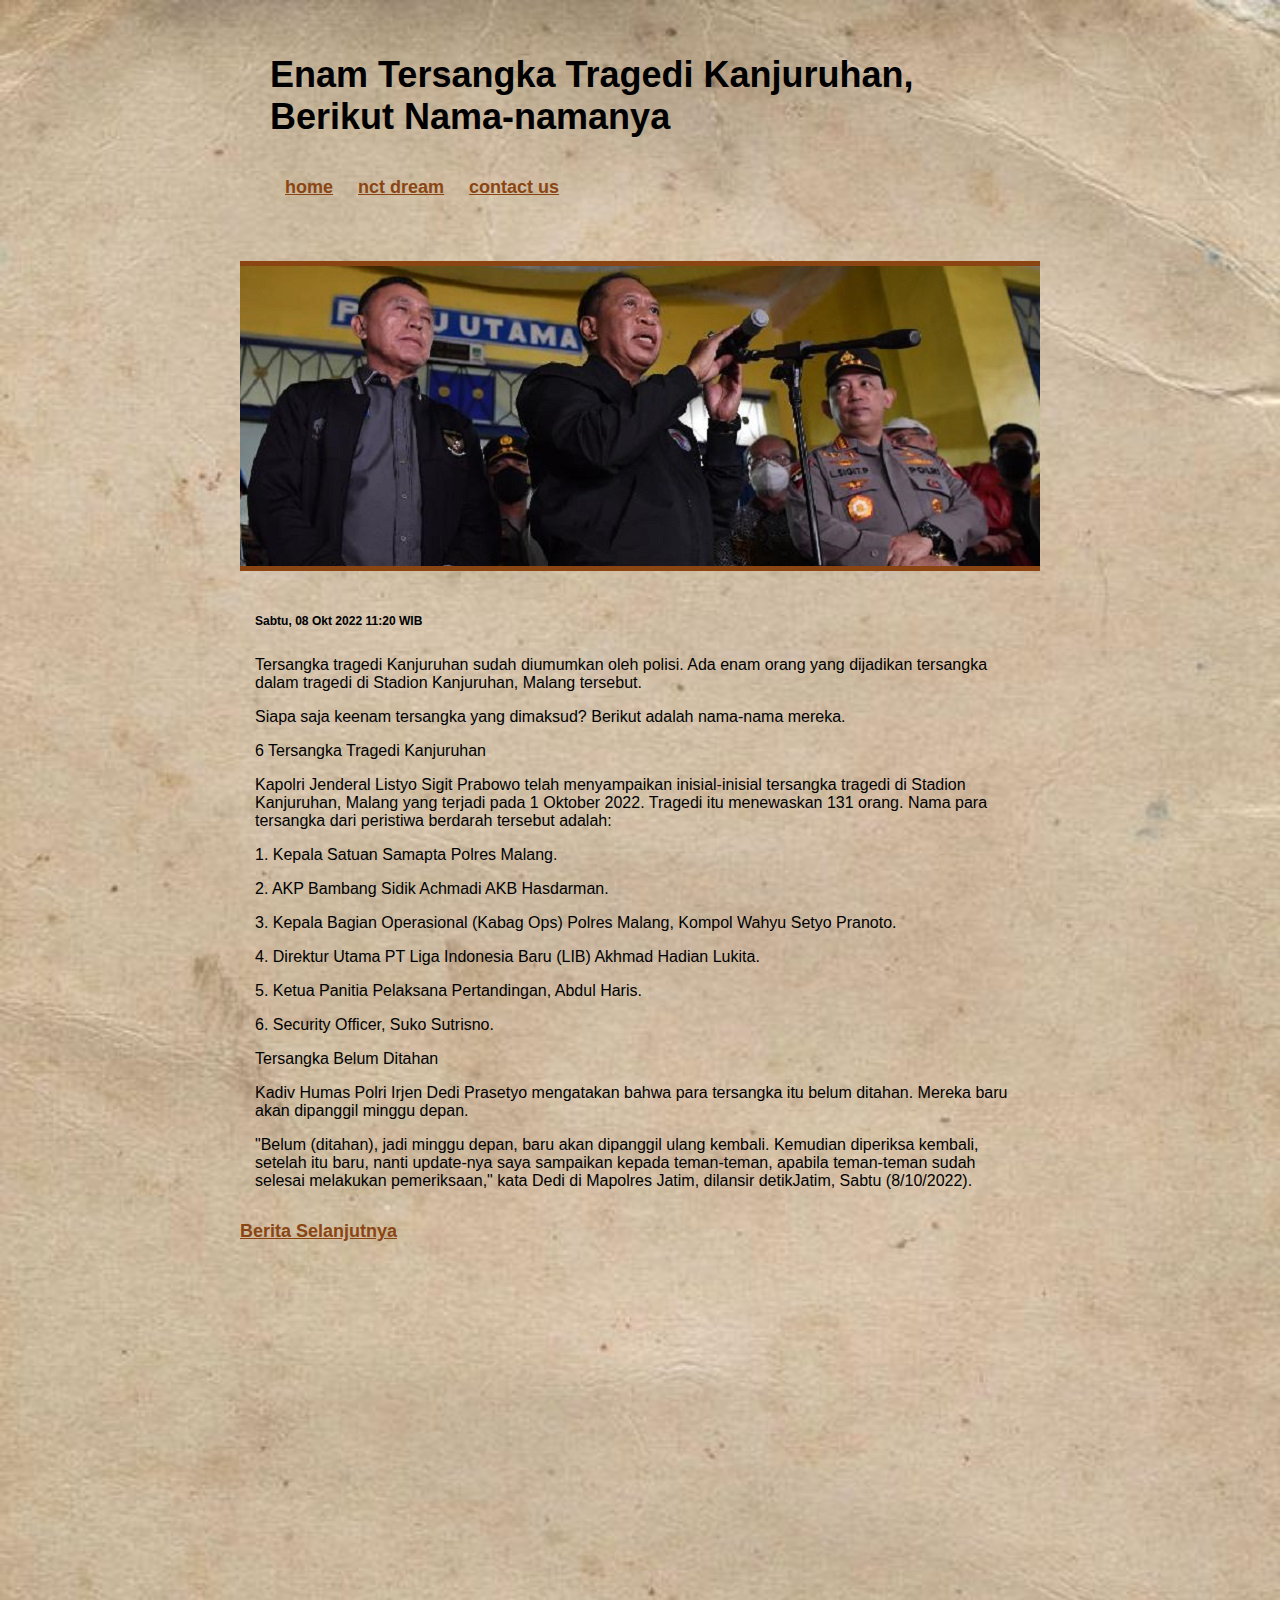
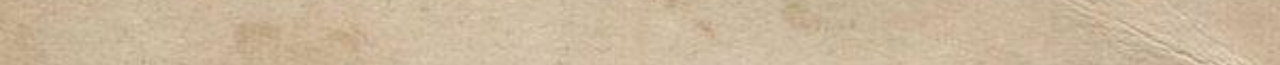
==== berita1.html @ 34c0fe3b "Add files via upload" ====
<!DOCTYPE html>
<html>
<head>
	<meta charset="utf-8">
	<title>Tragedi Kanjuruhan Malang</title>
	<link rel="stylesheet" href="style.css">
	<style type="text/css"></style>
</head>
<body>
	<section id="About">
	<div class="container">
		<div class="header">
			<h1 class="judul">Enam Tersangka Tragedi Kanjuruhan, Berikut Nama-namanya</h1>
			<ul>
				<li><a href="#">home</a></li>
				<li><a href="berita2.html">nct dream</a></li>
				<li><a href="address.html">contact us</a></li>
			</ul>
		</div>
		<div class="banner"></div>
		<div class="isi">
			<h6>Sabtu, 08 Okt 2022 11:20 WIB</h6>
			<p>Tersangka tragedi Kanjuruhan sudah diumumkan oleh polisi. Ada enam orang yang dijadikan tersangka dalam tragedi di Stadion Kanjuruhan, Malang tersebut.</p>

			<p>Siapa saja keenam tersangka yang dimaksud? Berikut adalah nama-nama mereka.</p>

			<p>6 Tersangka Tragedi Kanjuruhan</p>

			<p>Kapolri Jenderal Listyo Sigit Prabowo telah menyampaikan inisial-inisial tersangka tragedi di Stadion Kanjuruhan, Malang yang terjadi pada 1 Oktober 2022. Tragedi itu menewaskan 131 orang. Nama para tersangka dari peristiwa berdarah tersebut adalah:</p>

			<p> 1. Kepala Satuan Samapta Polres Malang. </p>
			<p> 2. AKP Bambang Sidik Achmadi AKB Hasdarman. </p>
			<p>	3. Kepala Bagian Operasional (Kabag Ops) Polres Malang, Kompol Wahyu Setyo Pranoto. </p>
			<p>	4. Direktur Utama PT Liga Indonesia Baru (LIB) Akhmad Hadian Lukita. </p>
			<p>	5. Ketua Panitia Pelaksana Pertandingan, Abdul Haris. </p>
			<p>	6. Security Officer, Suko Sutrisno.</p>

			<p>Tersangka Belum Ditahan</p>

			<p>Kadiv Humas Polri Irjen Dedi Prasetyo mengatakan bahwa para tersangka itu belum ditahan. Mereka baru akan dipanggil minggu depan.</p>

			<p>"Belum (ditahan), jadi minggu depan, baru akan dipanggil ulang kembali. Kemudian diperiksa kembali, setelah itu baru, nanti update-nya saya sampaikan kepada teman-teman, apabila teman-teman sudah selesai melakukan pemeriksaan," kata Dedi di Mapolres Jatim, dilansir detikJatim, Sabtu (8/10/2022).</p>


		</div>
		<a href="berita2.html">Berita Selanjutnya</a>
	</section>

</body>
</html>
---- style.css ----
body {
	margin: auto;
	background-color: #55552b ;
	font: 18px calibri, sans-serif;
}

section {
	height: 185vh;
	background-image: url(koran.jpg);
	background-size: cover;
}

ul {
	list-style: none;
	padding: 15px;
}

.container  {
	width: 800px;
	margin: auto;
}
.header {
	list-style: none;
	padding: 30px; 
}

.header ul li {
	display: inline-block;
	margin-top: -20px;
	margin-right: 20px 
}

.header a {
	text-decoration-style: none;
	color: saddlebrown;
	font-weight: bold;
}

.banner {
	height: 300px;
	background-image: url(malang.jpg);
	background-position: 0 -50px;
	border-top: 5px solid #8B4513;
	border-bottom: 5px solid #8B4513;
}

.isi {
	padding: 15px;
	}

p {
	font-size: 12pt;
}

a {
	text-decoration-style: none;
	color: saddlebrown;
	font-weight: bold;
}
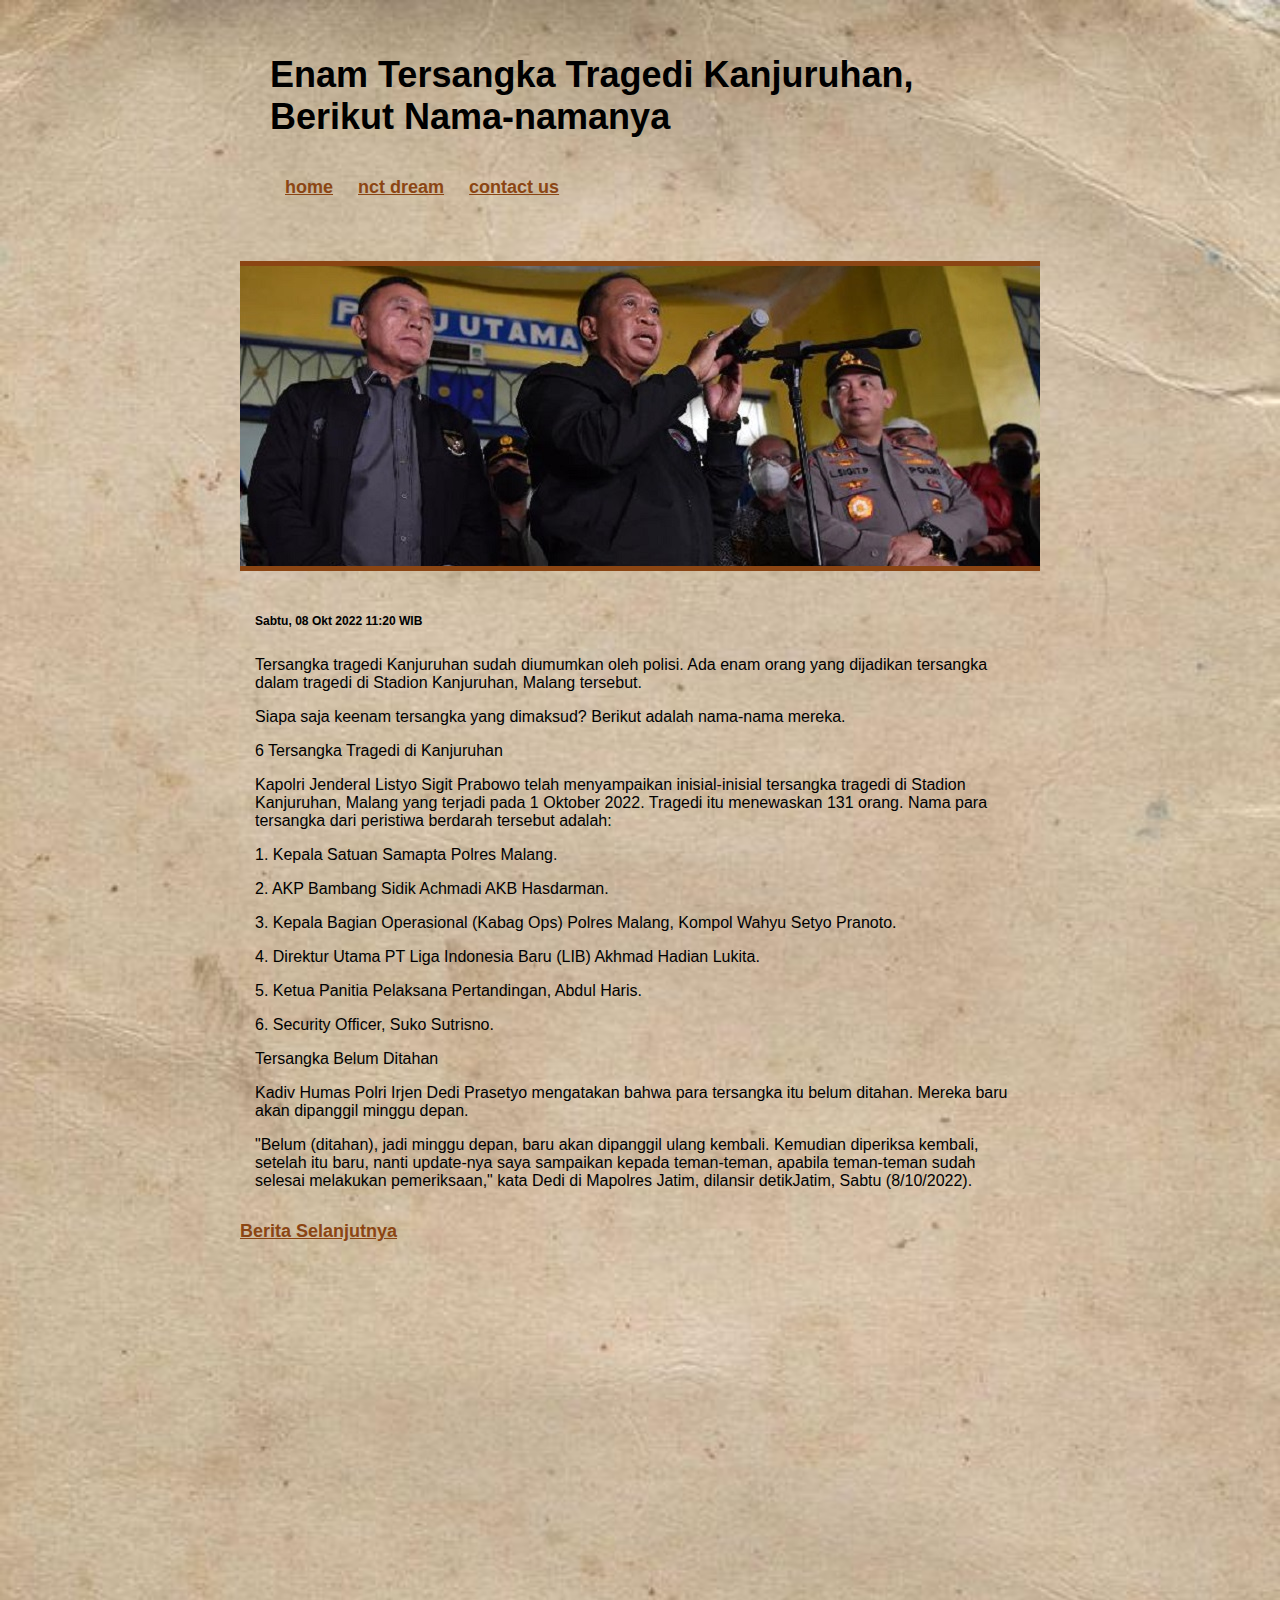
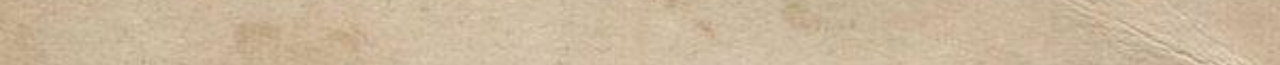
==== commit 955d63e8: "update berita" ====
--- a/berita1.html
+++ b/berita1.html
@@ -24,7 +24,7 @@
 
 			<p>Siapa saja keenam tersangka yang dimaksud? Berikut adalah nama-nama mereka.</p>
 
-			<p>6 Tersangka Tragedi Kanjuruhan</p>
+			<p>6 Tersangka Tragedi di Kanjuruhan</p>
 
 			<p>Kapolri Jenderal Listyo Sigit Prabowo telah menyampaikan inisial-inisial tersangka tragedi di Stadion Kanjuruhan, Malang yang terjadi pada 1 Oktober 2022. Tragedi itu menewaskan 131 orang. Nama para tersangka dari peristiwa berdarah tersebut adalah:</p>
 
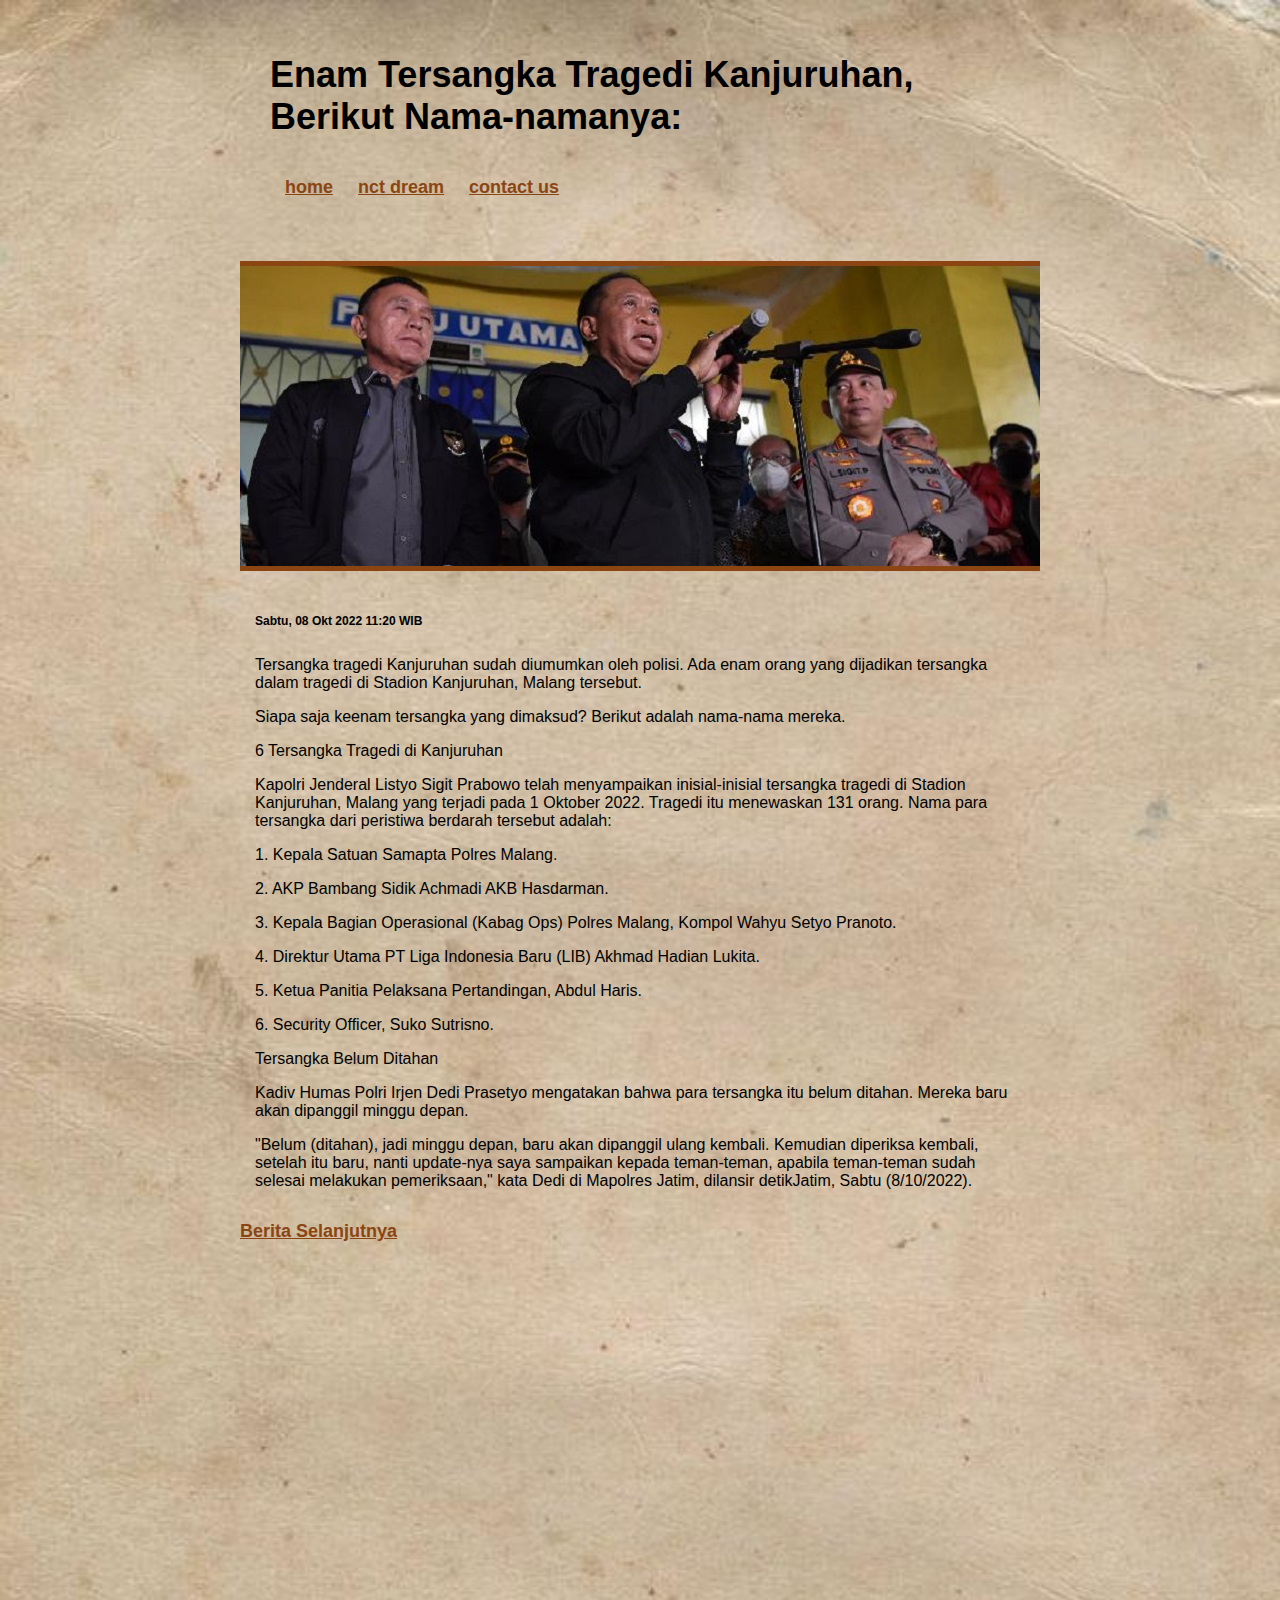
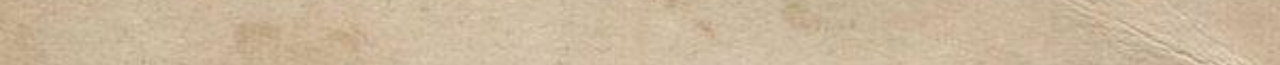
==== commit 9a11c6dc: "update" ====
--- a/berita1.html
+++ b/berita1.html
@@ -10,7 +10,7 @@
 	<section id="About">
 	<div class="container">
 		<div class="header">
-			<h1 class="judul">Enam Tersangka Tragedi Kanjuruhan, Berikut Nama-namanya</h1>
+			<h1 class="judul">Enam Tersangka Tragedi Kanjuruhan, Berikut Nama-namanya:</h1>
 			<ul>
 				<li><a href="#">home</a></li>
 				<li><a href="berita2.html">nct dream</a></li>
